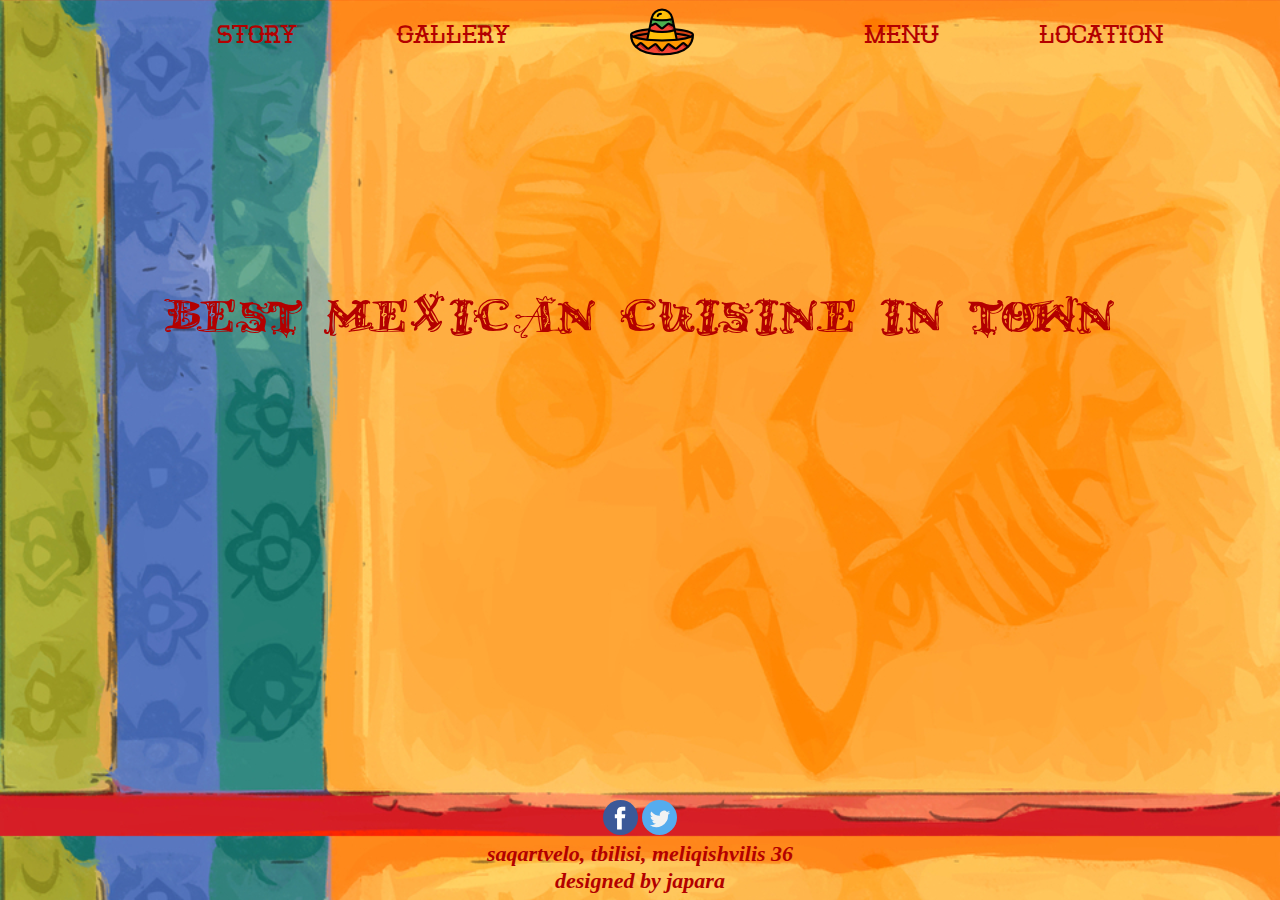
==== index.html @ bd68325d "add" ====
<!DOCTYPE html>
<html>
<head>
	<title>finaluri</title>
	<link rel="stylesheet" type="text/css" href="css/reset.css">
    <link rel="stylesheet" type="text/css" href="css/fonts.css">
	<link rel="stylesheet" type="text/css" href="css/style.css">
</head>
<body class="main">
	<header class="header">
    <nav class="menu">
    	<ul class="nav-ul">
          <li class="nav-li"> <a class="nav-li" href="story.html" >Story</a> </li>
          <li class="nav-li"> <a class="nav-li" href="galery.html" >Gallery</a> </li>
          <li class="nav-logo"> <a class="nav-li" href="#" ><img src="img/mexican-hat.png" alt="CENTERED LOGO"></a> </li>
          <li class="nav-li"> <a class="nav-li" href="order.html" >Menu</a> </li>
          <li class="nav-li"> <a class="nav-li" href="contact.html" >Location</a> </li>
        </ul>
    </nav>
    </header>
    <h1 class="main_text">Best Mexican Cuisine In Town</h1>
    <footer class="footer">
    		<a href="#"><img src="img/001-facebook.svg"></a>
            <a href="#"><img src="img/002-twitter.svg"></a>
            <h3>saqartvelo, tbilisi, meliqishvilis 36</h3>
            <h3>designed by japara</h3>
    </footer>	
</body>
</html>
---- css/fonts.css ----
@font-face {
  font-family: Burrito;
  src: url(../fonts/BurritoOne.woff);}

@font-face {
  font-family: mexicana;
  src: url(../fonts/CFMexicanaPERSONALUSE-Regular.woff2);}
@font-face {
  font-family: elrio;
  src: url(../fonts/El-RioLobo.woff2);}

@font-face {
  font-family: cfmexican;
  src: url(../fonts/DOldModern.ttf);}
@font-face {
  font-family: elsancho;
  src: url(../fonts/ElSanchoRancho.ttf);}
@font-face {
  font-family: ambystoma;
  src: url(../fonts/Ambystoma Mexicanum.otf);}
---- css/style.css ----
.main{
	  background-image: url(../img/background.jpeg);
      background-size: cover;}

.header{display: flex;
	    justify-content: center;
	    align-content: : space-between;
        font-family: elsancho; }

.nav-ul{display: flex;
	    text-align: center;
        justify-content: space-between;
        vertical-align: middle;}

.nav-li{display: flex; color: #b30000; 
	    align-items: center;
	    margin-left: 50px;
	    font-size: 30px;}

.nav-logo{margin-left: 70px;
          margin-right: 70px;}

.footer{display: block;
	    position: absolute;
        bottom: 0;
        width: 100%;
        height: 100px;
        text-align: center;}

.footer h3{margin-top: 5px;
	       color: #b30000;
	       font-size: 22px;
	       font-weight: bold;
	       font-style: italic;}

.main_text{font-size: 80px;
           color: #b30000;
  	       display: flex; 
           align-items: center;
           justify-content: center;
           text-align: center;
           margin-top: 200px;
           font-family: cfmexican;}

.story{background-image: url(../img/background.jpeg);
       background-size: cover;}

.story_h3{display: flex;
	      align-items: center;
          justify-content: center;
          text-align: center;
          color: #e6e6e6;
          font-size: 25px;
          margin: 100px 80px auto 80px;;}

.story_p{ display: flex;
	      align-items: center;
          justify-content: center;
          text-align: center;
          color: #e6e6e6;
          font-size: 20px;
          margin: 10px 80px auto 80px;}
.galery{position: relative;
	    background-image:url(../img/back.png);
	    background-size: cover;
	    height: 3500px;
	    background-repeat: no-repeat;
        }
.order{position: relative;
	   background-image: url(../img/background.jpeg);
       background-size: cover;
       }
.menuheader{font-size: 60px;
           color: #b30000;
  	       display: flex; 
           align-items: center;
           justify-content: center;
           text-align: center;
           margin-top: 70px;
           font-family: burrito;
           margin-bottom: 80px;
            }
.menu-wraper{display: flex; 
             align-items: center;
             justify-content: center;
             text-align: center;
             padding-bottom: 200px;
             }
.food{margin-right: 100px; 
	  font-size: 20px;
      color: #b30000;
      font-weight: bold;
      font-family: elrio;
      border-style: double;
      border-width: 12px;
      padding: 15px;
  }
.food li{margin-top: 18px;
}
.food h2{font-size: 30px;
         margin-top: 30px;
     }
.drinks{/*margin-right: 100px;*/ 
	  font-size: 20px;
      color: #b30000;
      font-weight: bold;
      font-family: elrio;
      border-style: double;
      border-width: 12px;
      padding: 15px;
  }
.drinks li{margin-top: 18px;
}
.drinks h2{font-size: 25px;
         margin-top: 20px;
     }
.map{display: flex;
     align-items: center;
     justify-content: center;
     text-align: center;
     }
.contact_menu{margin-left: 30px;
        }
.contact{background-image: url(../img/background.jpeg);
       background-size: cover;}
 /*form*/
.fname{display: flex;
       flex-direction: column;
       margin-left: 30px;
       font-size: 23px;
   }
.fname label{margin-left: 20px;
}
.fname input{height: 30px;
             width: 330px;
}
.mail{display: flex;
      flex-direction: column;
      margin-left: 30px;
      font-size: 23px;}
.mail label{margin-left: 20px;
}
.mail input{height: 30px;
            width:330px;
}
.sub{display: flex;
     flex-direction: column;
     margin-left: 30px;
     font-size: 23px;}
.sub label{margin-left: 20px;
}
.sub input{height: 30px;
           width: 330px;
}

.msg{resize: none;
	display: flex;
    flex-direction: column;
    margin-left: 30px;
    font-size: 23px;
}
.msg label{margin-left: 20px;
}
.msg input{height: 190px;
           width: 330px;       
}
.msg textarea{height: 100px;
	          resize: none;}
.btn{margin-left: 50px;
}
.btn button{background-color: #2E2E2E;
            height: 33px;
            width: 151px;
            border: none;
            color: white;
            font-size: 20px;
            margin-top: 40px;}
.map{padding-bottom: 150px;
     padding-top: 100px;}
.contact{position: relative;}
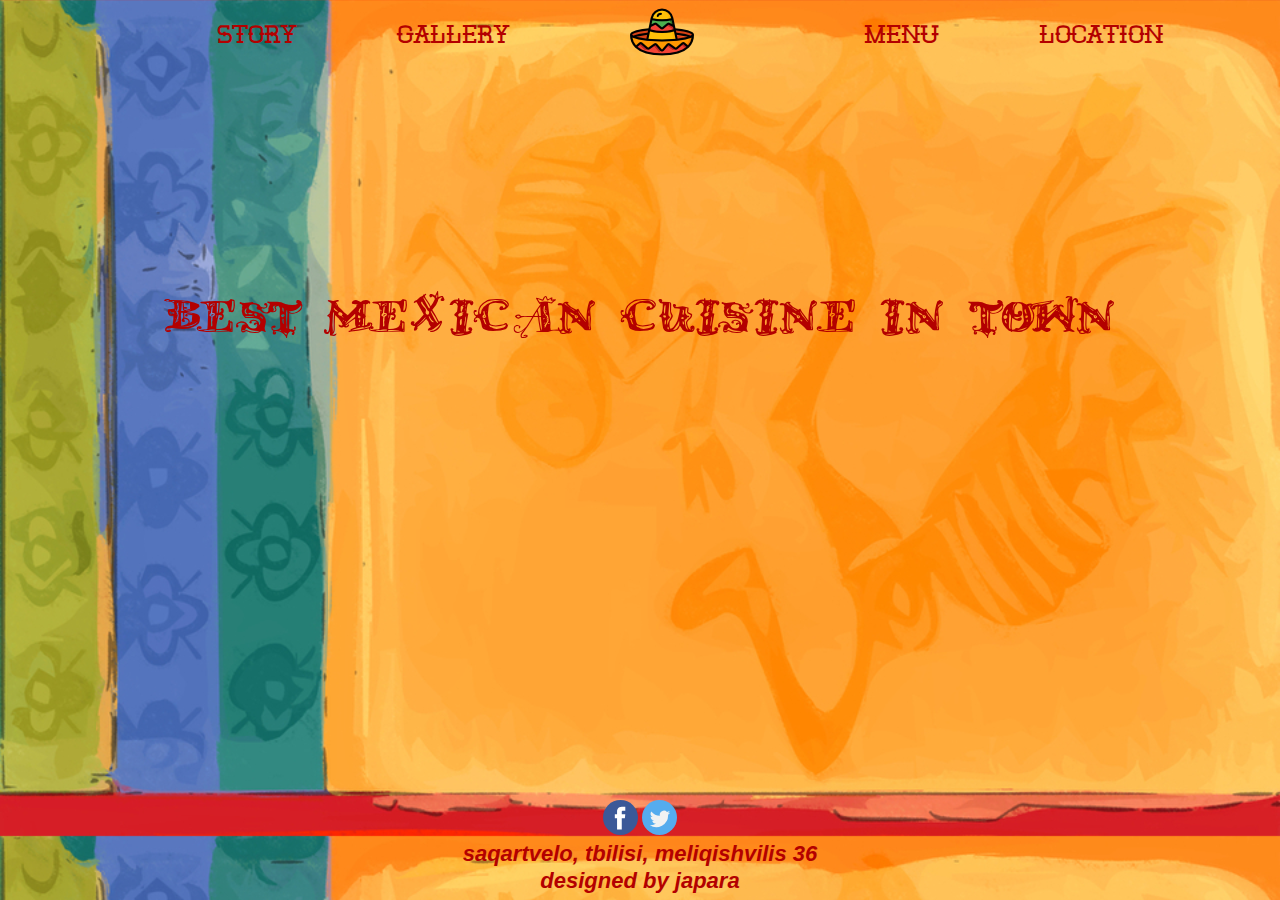
==== commit 635d2763: "davasrule" ====
--- a/index.html
+++ b/index.html
@@ -2,9 +2,13 @@
 <html>
 <head>
 	<title>finaluri</title>
+  <meta name="viewport" content="width=device-width, initial-scale=1">
+  <link rel="stylesheet" href="https://cdnjs.cloudflare.com/ajax/libs/font-awesome/4.7.0/css/font-awesome.min.css">
+  <meta charset="UTF-8">
 	<link rel="stylesheet" type="text/css" href="css/reset.css">
-    <link rel="stylesheet" type="text/css" href="css/fonts.css">
+  <link rel="stylesheet" type="text/css" href="css/fonts.css">
 	<link rel="stylesheet" type="text/css" href="css/style.css">
+  <link rel="stylesheet" type="text/css" href="css/responsive.css">
 </head>
 <body class="main">
 	<header class="header">
@@ -17,7 +21,32 @@
           <li class="nav-li"> <a class="nav-li" href="contact.html" >Location</a> </li>
         </ul>
     </nav>
-    </header>
+
+<div class="topnav">
+  <a href="#home" class="active">Kuzco</a>
+  <div id="myLinks">
+    <a href="index.html">Main</a>
+    <a href="story.html">Our Story</a>
+    <a href="galery.html">Galery</a>
+    <a href="order.html">Menu</a>
+    <a href="contact.html">Contact</a>
+  </div>
+  <a href="javascript:void(0);" class="icon" onclick="myFunction()">
+    <i class="fa fa-bars"></i>
+  </a>
+<div style="padding-left:16px"></div>
+</div>
+<script>
+function myFunction() {
+  var x = document.getElementById("myLinks");
+  if (x.style.display === "block") {
+    x.style.display = "none";
+  } else {
+    x.style.display = "block";
+  }
+}
+</script>
+</header>
     <h1 class="main_text">Best Mexican Cuisine In Town</h1>
     <footer class="footer">
     		<a href="#"><img src="img/001-facebook.svg"></a>
--- a/css/style.css
+++ b/css/style.css
@@ -1,14 +1,57 @@
-.main{
-	  background-image: url(../img/background.jpeg);
+body {
+  font-family: Arial, Helvetica, sans-serif;
+}
+
+.topnav {
+  overflow: hidden;
+  background-color: #333;
+  position: relative;
+  display: none;
+}
+
+.topnav #myLinks {
+  display: none;
+}
+
+.topnav a {
+  color: white;
+  padding: 14px 14px;
+  text-decoration: none;
+  font-size: 17px;
+  display: block;
+}
+
+.topnav a.icon {
+  background: black;
+  display: block;
+  position: absolute;
+  right: 0;
+  top: 0;
+}
+
+.topnav a:hover {
+  background-color: #ddd;
+  color: black;
+}
+
+/*.active {
+  background-color: #4CAF50;
+  color: white;
+}
+  */
+/**/
+
+
+.main{background-image: url(../img/background.jpeg);
       background-size: cover;}
 
 .header{display: flex;
-	    justify-content: center;
-	    align-content: : space-between;
+	      justify-content: center;
+	      align-content: : space-between;
         font-family: elsancho; }
 
 .nav-ul{display: flex;
-	    text-align: center;
+	      text-align: center;
         justify-content: space-between;
         vertical-align: middle;}
 
--- a/css/responsive.css
+++ b/css/responsive.css
@@ -0,0 +1,17 @@
+@media(max-width: 1067px){
+	.nav-li{margin-left: 10px;}
+	.nav-logo{margin-left: 10px;
+	          margin-right: 10px;}
+    .map iframe{display: none;}
+          
+}
+@media(max-width: 590px){
+	.menu{display: none;
+	}
+	.topnav{display: block;}
+	.main_text{font-size: 40px;}
+	.food{margin:0;}
+	.drinks{margin: 0;}
+
+
+}